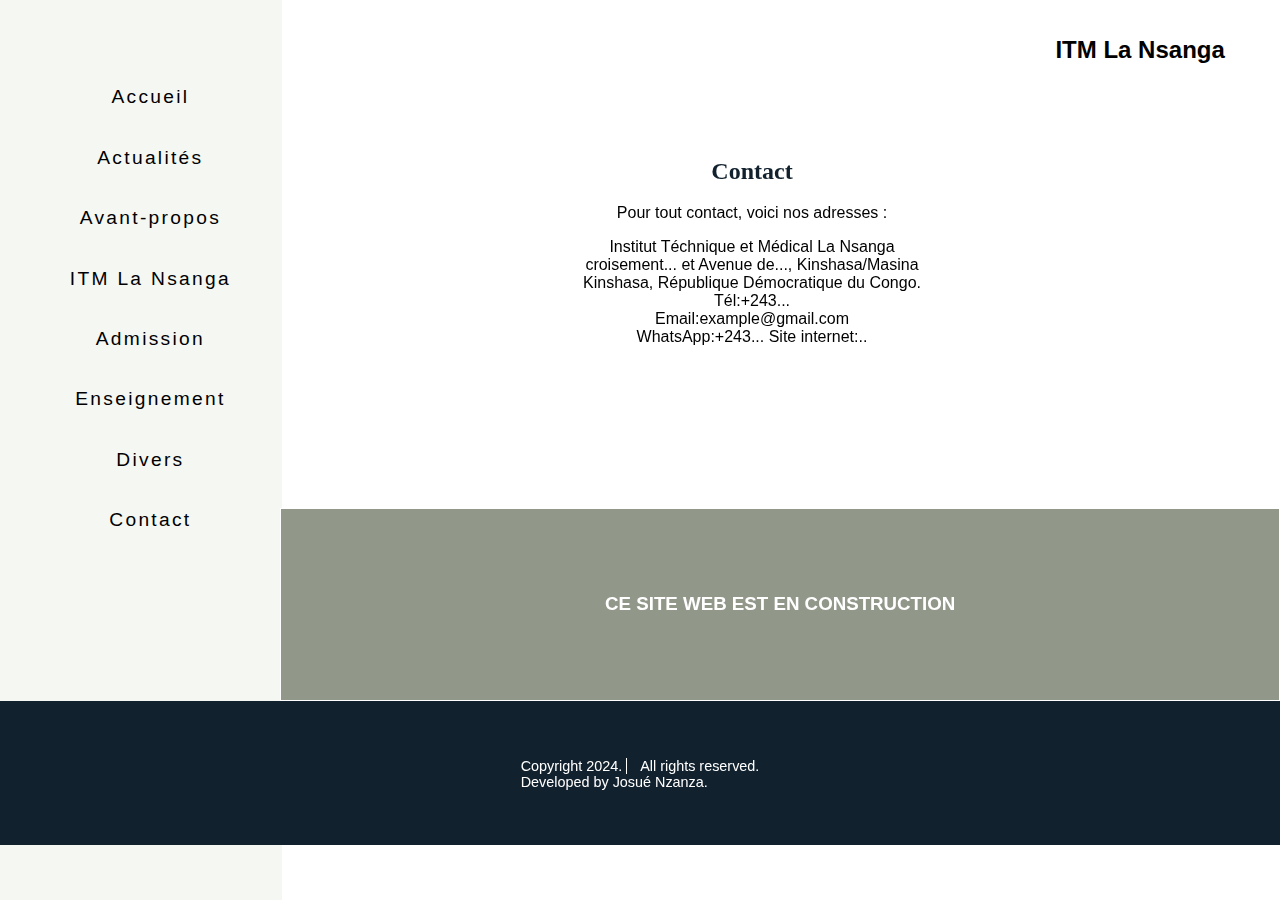
==== contact.html @ 093776f8 "Add files via upload" ====
<!DOCTYPE html>
<html lang="fr">
<head>
    <meta charset="UTF-8">
    <meta name="viewport" content="width=device-width, initial-scale=1.0">
    <meta name="keywords" content="La nsanga, école la Nsanga" />
    <meta name="author" content="Ecole la Nsanga" />
    <title>La Nsanga</title>
    <link rel="stylesheet" href="index.css">
    <link rel="shortcut icon" href="insigne.jpg" type="image/x-icon">
    <script src="index.js"></script>
</head>
<body>
       <!--The loadingPage-->
    <div id="demo" class="loader"> <p>Chargement..</p></div>
    <header> 
        <div class="myHeader">
            <h2> ITM La Nsanga</h2>
            <img src="menu.png" alt="menu-bars" onclick="openNav()" id="menuBar">
        </div>
        <nav class="slidenav" id="slidenav">
            <img src="close.png" alt="close-bars"  onclick="openNav()">
                <a href="index.html">Accueil</a>
                <a href="">Actualités</a>
                <a href="">Avant-propos</a>
                <a href="">ITM La Nsanga</a>
                <a href="">Admission</a>
                <a href="">Enseignement</a>
                <a href="">Divers</a>
                <a href="contact.html">Contact</a>
                <h2> Institut Technique et Médical La Nsanga</h2>
        </nav>
    </header>
    <main id="main">
        <section>
            <div class="contact" >
                <h2>Contact </h2>
                    <p>Pour tout contact, voici nos adresses :</p>
                     <p>Institut Téchnique et Médical La Nsanga <br>
                     croisement... et Avenue de..., Kinshasa/Masina <br>
                     Kinshasa, République Démocratique du Congo. <br>
                     Tél:+243... <br>
                     Email:example@gmail.com <br>
                     WhatsApp:+243...
                     Site internet:.. <br>

                    </p>
            </div>
        </section> 
        <div class="containersecond">
            <h3>CE SITE WEB EST EN CONSTRUCTION</h3> 
        </div>
    </main>
    <footer class="footer">
        <div>
           <p>Copyright 2024.
              <span>All rights reserved.</span> <br>
              Developed by Josué Nzanza.
            </p>
        
        </div>
    </footer>
</body>
</html>
---- index.css ----
/*Mobile First(320px) */
html{
    scroll-behavior: smooth;
} 
body{
    margin: 0;
    font-family:sans-serif;
}
.loader{
    text-align: center;
    background-color: white;
    padding-top: 14em;
    z-index: 100;
    padding-bottom: 19em;
    height: 100%;
    width: 100%;
    top: 0;
    position: fixed;
}
.loader p{
    font-size: 1.5em;
    font-weight: bold;
    font-family: sans-serif;
   color:#11212D; 
}
.myHeader{
    display: flex;
    top: 0;
    height: 4.5rem;
    width: 100%;
    box-shadow: 0 0em 0.7em 0em rgba(0, 0, 0, 0);
    background-color: rgb(255, 255, 255);
    position: fixed;
    white-space: nowrap; 
}
.myHeader img{
    margin-top: 1.2em;
    margin-left: 4.5em;
    height: 2em;
    width: 2;
    z-index: 1;
}
.myHeader h2{
    padding-left:1.5rem ;
    font-family: 'Segoe UI', Tahoma, Geneva, Verdana, sans-serif;    
}
.slidenav{
    height: 0%;
    width: 100%;
    position: fixed;
    z-index: 1;
    margin-top: -2em;
    left: 0;
    background-color: rgb(255, 255, 255);
    overflow-y: hidden ;
    padding-top:2em ;
    transition:0.4s ; 
}
.slidenav img{
   margin-left: 16.5em;
   height: 2.1em;
   margin-top: 1.1em;
   width: 2.1;
   z-index: 1;
}
.slidenav a{
    text-align: center;
    padding-top: 1.4em;
    text-decoration: none;
    font-size:1.2em ;
    color:rgb(0, 0, 0);
    display: block; 
    white-space: nowrap;
    transition: 0.5s;
}
.slidenav a:hover{
    color: #548a70;
}
.slidenav h2{
    display: none;   
}
.containerfirst{
    display: flex;
    justify-content: center;
    align-items: center;
}
.containerfirst img{
    height:55%;
    width: 60%;
    margin-top: 5.5em;
}
.containerfirst p{
    padding-top: 0.5rem
}
.welcome {
    border: none;
    padding: 0.5em;
    margin-top: 5em;
    margin-left: 2rem;
    margin-right: 2rem;
    margin-bottom: 7rem;
    border-radius: 0.5rem;
    text-align: center;
    border-style: solid;
    border-width: 0em;
    box-shadow: 0 0 0.2rem 0.2rem rgba(0, 0, 0, 0.45);
}
.containersecond{
    background-color: #91988A;
    color: white;
    padding-top: 4.1em;
    padding-bottom: 4.1em;
    margin-top: 5em;
    margin-bottom: 0rem;
    text-align: center;
    border-style: solid;
    border-width: 0.01em;
    font-size: 1em;
}
containersecond h3{
    padding: 0.5rem 1em;
}
.contact{
       
    background: none;
    color: rgb(0, 0, 0);
    padding-top: 4.1em;
    padding-bottom: 4.1em;
    padding-left: 1.5em;
    padding-right: 1.5em;
    margin-top: 0em;
    margin-bottom: 0rem;
    text-align: center;
    font-size: 1em;
    z-index: -1;

}
.contact h2{
    padding-top: 3em;
    font-family: 'Times New Roman', Times, serif;
    color: #11212D;
    font-weight: bolder;
}

.footer{
    background-color:#11212D;
    color: white;
    font-size:0.9rem;
    height:30%;
    width: 100%;
    bottom: 0;
    display: flex;
    justify-content: center;
}

.footer span{
    border-style: solid ;
    border-width:0 0 0 0.1em ;
    padding-left: 0.9em;
}
/*Mobile First(360px) */
@media (min-width:360px) {
    .myHeader img{
       margin-left:7em; 
    }
    .containerfirst img{
        height: 55%;
        width: 60%;
    }
    .slidenav img{
        margin-left: 19em;
    }
    .slidenav a{
        padding-top: 1.5em;
        font-size:1.5rem;
    }
}
/*Mobile First(375px) */
@media (min-width:375px) {
    .myHeader img{
        margin-left:7.5em;
    }
    .slidenav img{
        margin-left: 19.5em;
    }
    .slidenav a{
        padding-top: 1em;
    }
}
/* Mobile First (425px) */
@media (min-width:425px) {

    .myHeader img{
        margin-left:11em;
    }
    .slidenav img{
        margin-left: 23em;
    }
}
/* Mobile First (425px) */
@media (min-width:520px) {
    .loader{
        padding-top: 18em;
    }
    .myHeader img{
        margin-left:17em;
    }
    .slidenav img{
        margin-left: 29em;
    }
}
/* Mobile First (600px)*/ 
@media (min-width:600px) {
    .loader{
        padding-top: 20em;
    }
    .myHeader img{
      
        margin-left:22em;
    }
    .slidenav img{
        margin-left: 34em;
    }
}
/* Mobile First (659px)*/ 
@media (min-width:659px) {
    .loader{
      
        padding-top: 25em;
    }
    .myHeader img{
        margin-left:25em;
    }
    .slidenav img{
        margin-left: 37em;
    }
}
/* Tablet Screen */
@media (min-width:768px) {
    .loader{
        padding-top: 30em;
    }
    .myHeader img{
        margin-left:30.5em;
        height: 2.5em;
        width: 2.5;   
    }
    .containerfirst img{
        height: 50%;
        width: 50%;
    }
    .slidenav img{
        margin-left: 42.7em;
        height: 2.5em;
        width: 2.5;
    }
    .slidenav a{
        text-align: center;
        padding-top: 1.5em;
        text-decoration: none;
        font-size:1.7em ;
        letter-spacing: 0.12em;
    }
    .slidenav h2{
        display: block;
        border-style: solid;
        border-width: 0 0 0.1em 0;
        padding-top: 5em;
        padding-bottom: 0.5em;
        text-align: center;
        margin: 1.5em;
        font-style: normal;
        font-size: 1.5em;
    }    
}
/* Mobile First (999px)*/ 
@media (min-width:999px) {

    .loader{
      
        padding-top: 15em;
        font-size: 1em;
    }
    .slidenav{
        height: 100%;
        width: 24%;
        background-color: #f5f7f3;
        display: flex;
        flex-direction: column;
        overflow-y: visible;
        z-index: -1;
        white-space: nowrap;
        padding-top:5em ;
        position: fixed;
        margin-left: 0em; 
    }
    .slidenav a{
        text-align: center;
        padding-top: 3em;
        padding-left: 1em;
        font-size:1em ;
        display: inline-block; 
        transition:0.7s ;  
    }
    .slidenav img{
        display: none;
    }
    .slidenav h2{
        display: none;
    }
    .myHeader{
        height: 7em;
        z-index: 100;
        box-shadow: 0 0 0.5rem 0rem rgba(0, 0, 0, 0.45);
    }
    .myHeader img{
      display: none;
    }
    .myHeader h2{
        display: block;
        background-color: #91988A;
        margin-top: 0;
        padding-top: 1.5em;
        padding-bottom: 3.2em;
        padding-right: 1.5em;
        padding-left: 1.5em;
    }
   .containerfirst img{
        height:30%;
        width: 30%;
        margin-top: 8em;
        margin-left: 15em;
    }
    .welcome {
        margin-left: 20em;
        margin-right:2rem;
    }
    .containersecond{
  
        width: 76%;
        margin-left: 15em;
        margin-bottom: 0em;
    }
    .containersecond h3{
        padding-left: 2em;
        padding-right: 2em;
    }
    .footer{
       display: flex;
        height:10em;   
    }
    .footer P{
        padding-top: 3em;
    }
}
/* Computer Screen*/
@media (min-width:1024px){

    .loader{
        padding-top: 15em;
        font-size: 1em;
        z-index: 100;
    }
    .slidenav{
        height: 100%;
        width: 27.5%;
        background-color: #f5f7f3;
        display: flex;
        flex-direction: column;
        overflow-y: visible;
        z-index: -1;
        padding-top:5em ;
        position: fixed;
        margin-left: 0em; 
    }
    .slidenav a{
        text-align: center;
        padding-top: 2em;
        padding-left: 1em;
        font-size:1.2em ;
        display: inline-block; 
        transition:0.7s ;  
    }
   
    .myHeader{
        height: 7em;
        z-index: 1;
        justify-content: flex-end;
        display: flex;
        background: none;
        box-shadow: none;
    }
 
    .myHeader h2{
        display: block;
        background: none;
        margin-top: 0;
        padding-top: 1.5em;
        padding-bottom: 3.2em;
        padding-right: 2.3em;
        padding-left: 2.5em;
    }
   
    .containerfirst img{
        height:30%;
        width: 30%;
        margin-top: 8em;
        margin-left: 15em;
    }
    .welcome {
        margin-left: 20em;
        margin-right:2rem;
    }
    .containersecond{
        width: 73%;
        margin-left: 17.5em;
    }
    .contact{
        margin-left: 15em;
     
    .footer{
       display: flex;
        height:10em;
    }
    .footer P{
        padding-top: 3em;
    }
}
/* Computer Screen*/
@media (min-width:1280px){
    .loader{
        z-index: 100;
        padding-top: 20em;
    }
    .myHeader{
        justify-content: flex-end;
        box-shadow: none;
        background: none;
    }
    .myHeader h2{
        background-color:white ;
    }
    .slidenav{
        width: 22%;
       
    }
    .containersecond{
        width: 78%;
        margin-left: 17.5em;
    }
    .contact{
       margin-left: 14em;
    }
}
/* Computer Screen */
@media (min-width:1920px){
    .loader{
        padding-top: 15em;
        font-size: 1em;
    }

    .containerfirst img{
        height:20%;
        width: 20%;   
    }
    .slidenav{
        width: 14.6%;
    }
    .containersecond{
        width: 85.3%;
    }
}

}
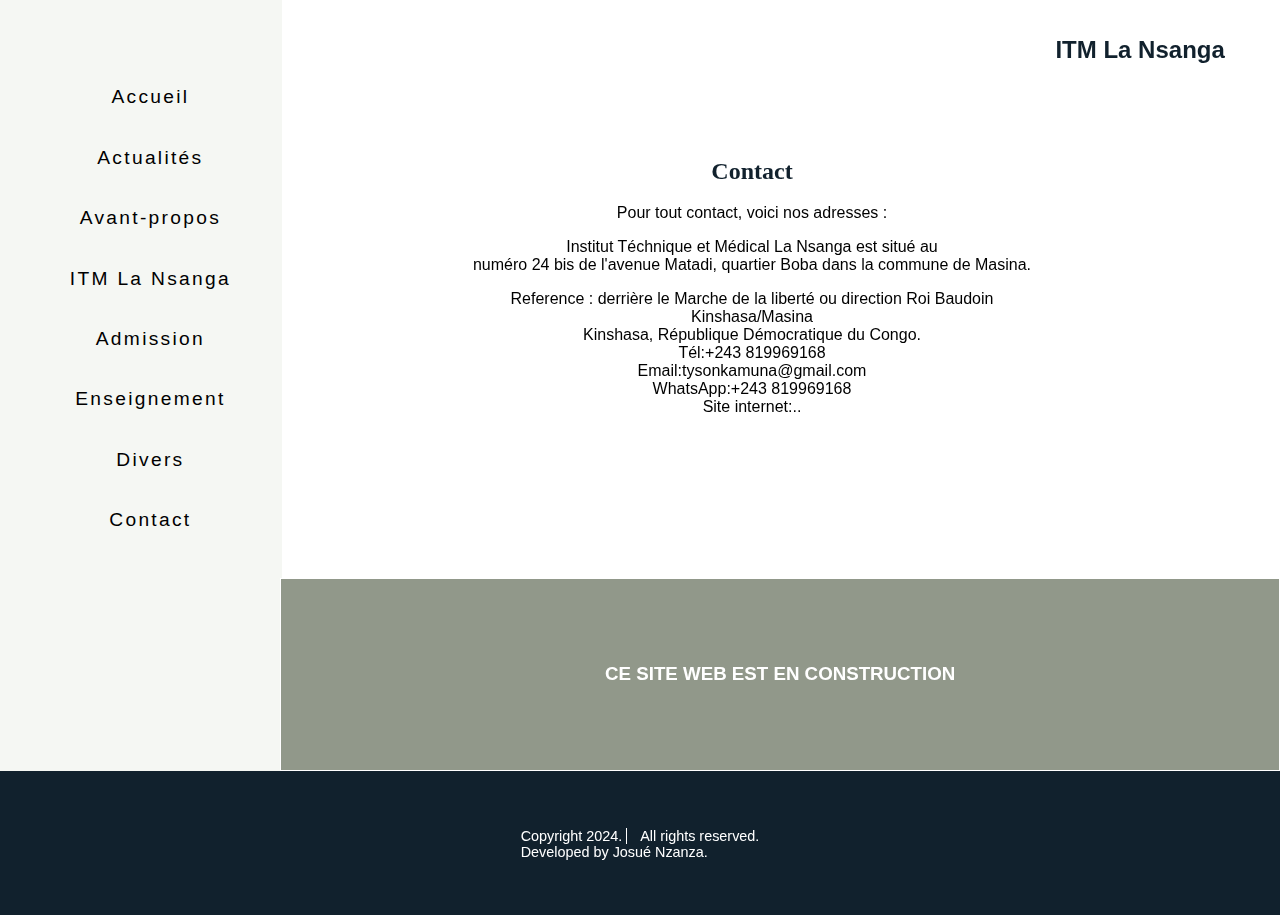
==== commit 6bd2d6e6: "Update contact.html" ====
--- a/contact.html
+++ b/contact.html
@@ -35,15 +35,18 @@
         <section>
             <div class="contact" >
                 <h2>Contact </h2>
-                    <p>Pour tout contact, voici nos adresses :</p>
-                     <p>Institut Téchnique et Médical La Nsanga <br>
-                     croisement... et Avenue de..., Kinshasa/Masina <br>
-                     Kinshasa, République Démocratique du Congo. <br>
-                     Tél:+243... <br>
-                     Email:example@gmail.com <br>
-                     WhatsApp:+243...
-                     Site internet:.. <br>
-
+                                    <p>Pour tout contact, voici nos adresses :</p>
+                     <p>Institut Téchnique et Médical La Nsanga 
+                     est situé au <br>numéro 24 bis de l'avenue Matadi, quartier Boba dans la commune de Masina.</p>
+                    <p>
+                        Reference : derrière le Marche de la liberté ou direction Roi Baudoin <br>
+                        Kinshasa/Masina <br>
+                        Kinshasa, République Démocratique du Congo. <br>
+                        
+                        Tél:+243 819969168 <br>
+                        Email:tysonkamuna@gmail.com <br>
+                        WhatsApp:+243 819969168 <br>
+                        Site internet:.. <br>  
                     </p>
             </div>
         </section> 
@@ -61,4 +64,4 @@
         </div>
     </footer>
 </body>
-</html>+</html>
--- a/index.css
+++ b/index.css
@@ -42,7 +42,8 @@
 }
 .myHeader h2{
     padding-left:1.5rem ;
-    font-family: 'Segoe UI', Tahoma, Geneva, Verdana, sans-serif;    
+    font-family: 'Segoe UI', Tahoma, Geneva, Verdana, sans-serif;
+    color: #11212D;
 }
 .slidenav{
     height: 0%;
@@ -438,7 +439,7 @@
         background: none;
     }
     .myHeader h2{
-        background-color:white ;
+        background-color:none;
     }
     .slidenav{
         width: 22%;
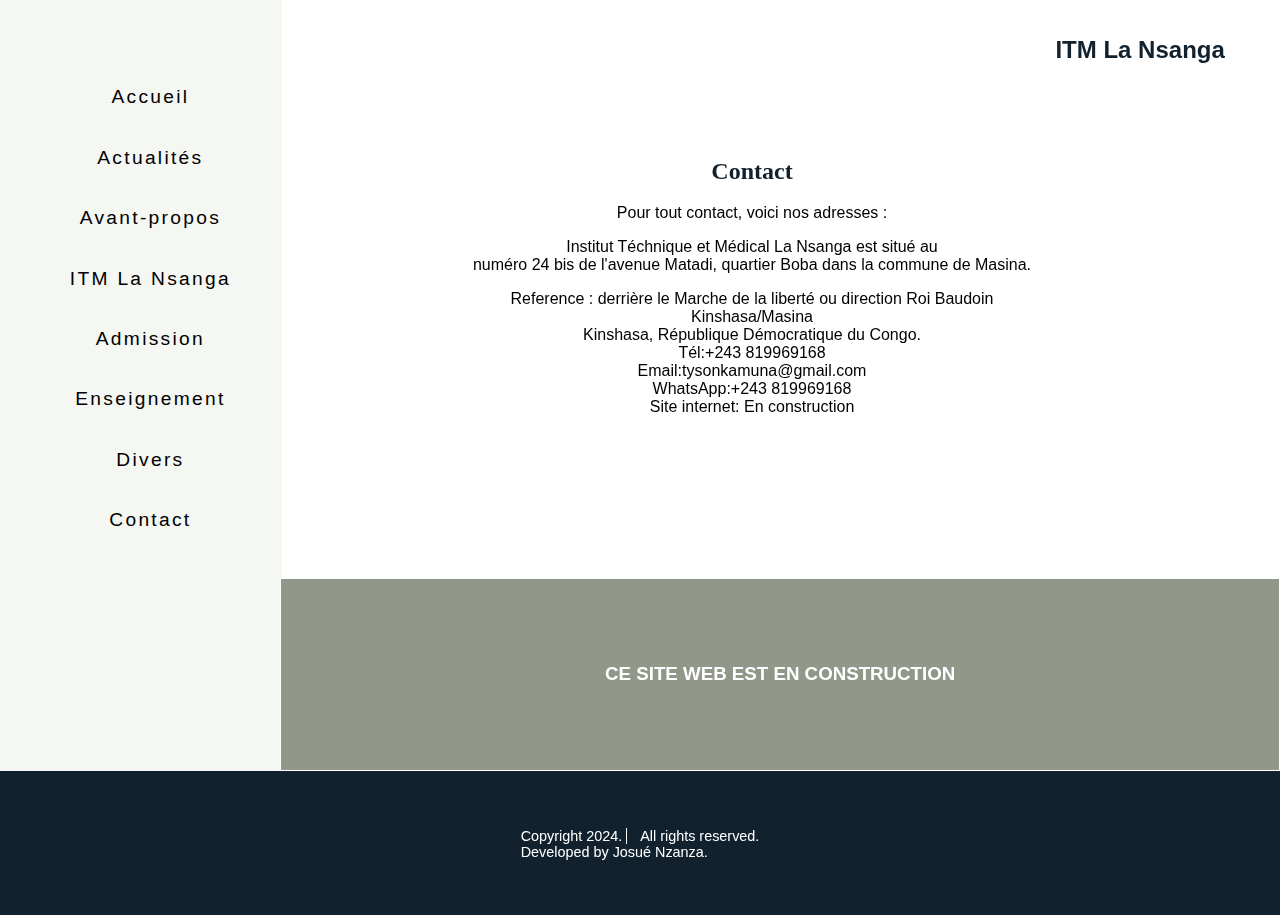
==== commit ed32e202: "Update contact.html" ====
--- a/contact.html
+++ b/contact.html
@@ -46,7 +46,7 @@
                         Tél:+243 819969168 <br>
                         Email:tysonkamuna@gmail.com <br>
                         WhatsApp:+243 819969168 <br>
-                        Site internet:.. <br>  
+                        Site internet: En construction <br>  
                     </p>
             </div>
         </section> 
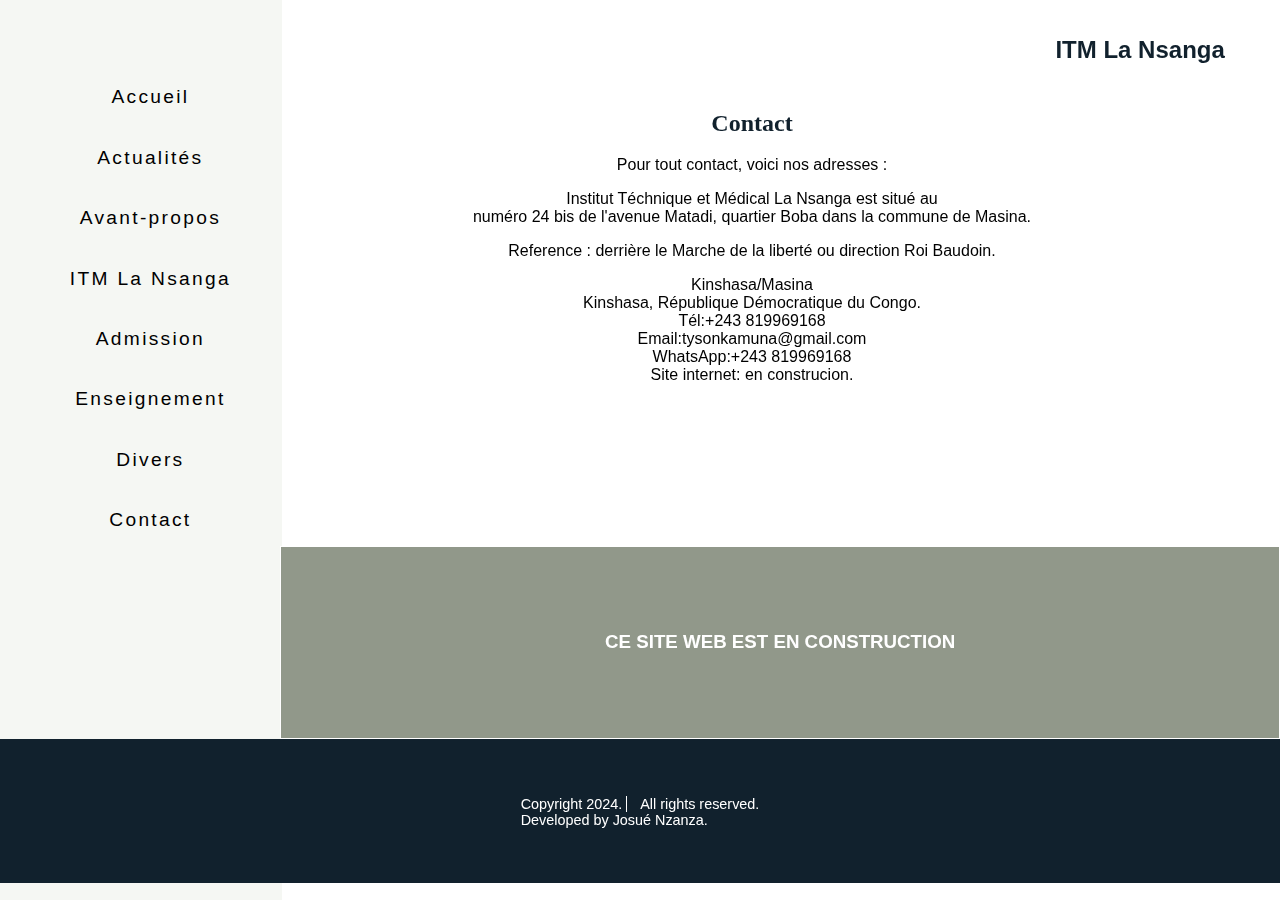
==== commit 1e9a2815: "Update contact.html" ====
--- a/contact.html
+++ b/contact.html
@@ -35,18 +35,20 @@
         <section>
             <div class="contact" >
                 <h2>Contact </h2>
-                                    <p>Pour tout contact, voici nos adresses :</p>
+                    <p>Pour tout contact, voici nos adresses :</p>
                      <p>Institut Téchnique et Médical La Nsanga 
                      est situé au <br>numéro 24 bis de l'avenue Matadi, quartier Boba dans la commune de Masina.</p>
                     <p>
-                        Reference : derrière le Marche de la liberté ou direction Roi Baudoin <br>
+                        Reference : derrière le Marche de la liberté ou direction Roi Baudoin.
+                    </p>
+                    <p>
                         Kinshasa/Masina <br>
                         Kinshasa, République Démocratique du Congo. <br>
                         
                         Tél:+243 819969168 <br>
                         Email:tysonkamuna@gmail.com <br>
                         WhatsApp:+243 819969168 <br>
-                        Site internet: En construction <br>  
+                        Site internet: en construcion. <br>  
                     </p>
             </div>
         </section> 
--- a/index.css
+++ b/index.css
@@ -137,7 +137,7 @@
 
 }
 .contact h2{
-    padding-top: 3em;
+    padding-top: 1em;
     font-family: 'Times New Roman', Times, serif;
     color: #11212D;
     font-weight: bolder;
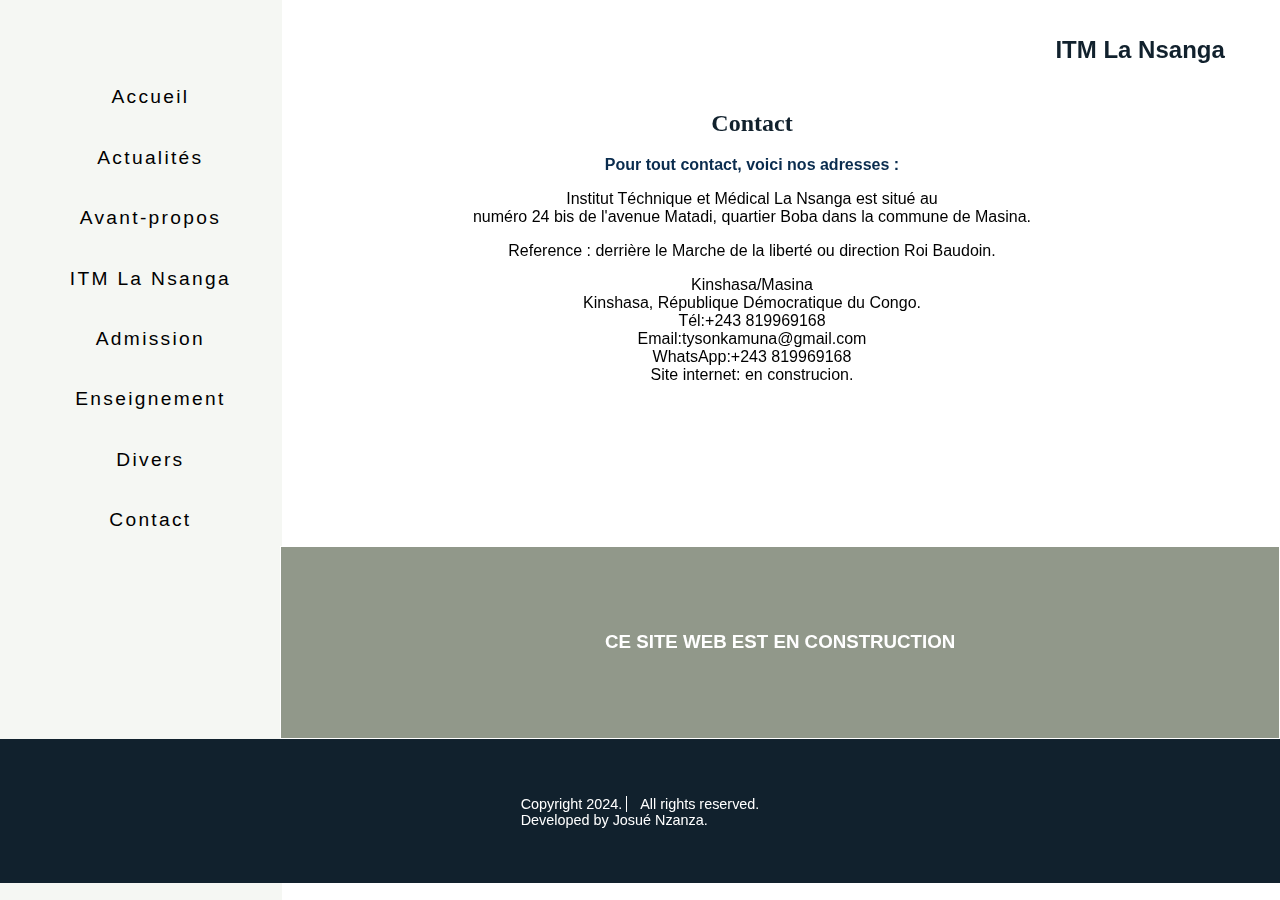
==== commit 2c13651d: "Update contact.html" ====
--- a/contact.html
+++ b/contact.html
@@ -35,7 +35,7 @@
         <section>
             <div class="contact" >
                 <h2>Contact </h2>
-                    <p>Pour tout contact, voici nos adresses :</p>
+                    <p style="font-weight: bolder; color: rgb(10, 44, 78);">Pour tout contact, voici nos adresses :</p>
                      <p>Institut Téchnique et Médical La Nsanga 
                      est situé au <br>numéro 24 bis de l'avenue Matadi, quartier Boba dans la commune de Masina.</p>
                     <p>
